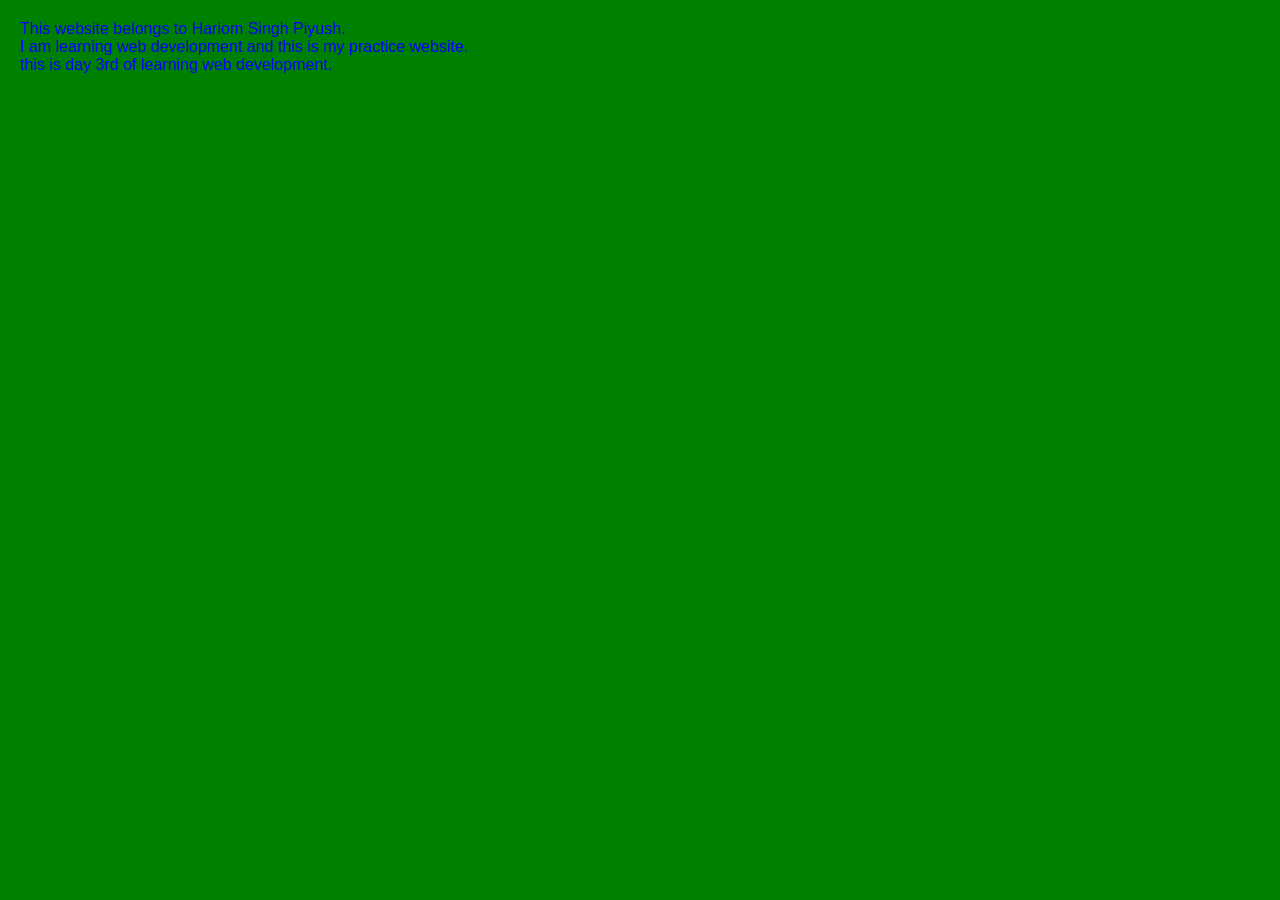
==== Web Technologies and Frameworks/CWH/HTML/Lecture 3/index.html @ 9de1740a "error fixed" ====
<!DOCTYPE html>
<html lang="en">
<link>
    <meta charset="UTF-8">
    <meta name="viewport" content="width=device-width, initial-scale=1.0">
    <meta name="description" content="HTML CSS and JS practice">
    <title>Web Development Practice</title>
    <link rel="stylesheet" href="style.css"> 
</head>
<body>
    This website belongs to Hariom Singh Piyush.
    <br>
    I am learning web development and this is my practice website.
    <br>
    this is day 3rd of learning web development.
    <script src="script.js"></script>
</body>
</html>
---- Web Technologies and Frameworks/CWH/HTML/Lecture 3/style.css ----
body{
    background-color: green;
    color: blue;
    font-family: Arial, sans-serif;
    margin: 0;
    padding: 20px;
}
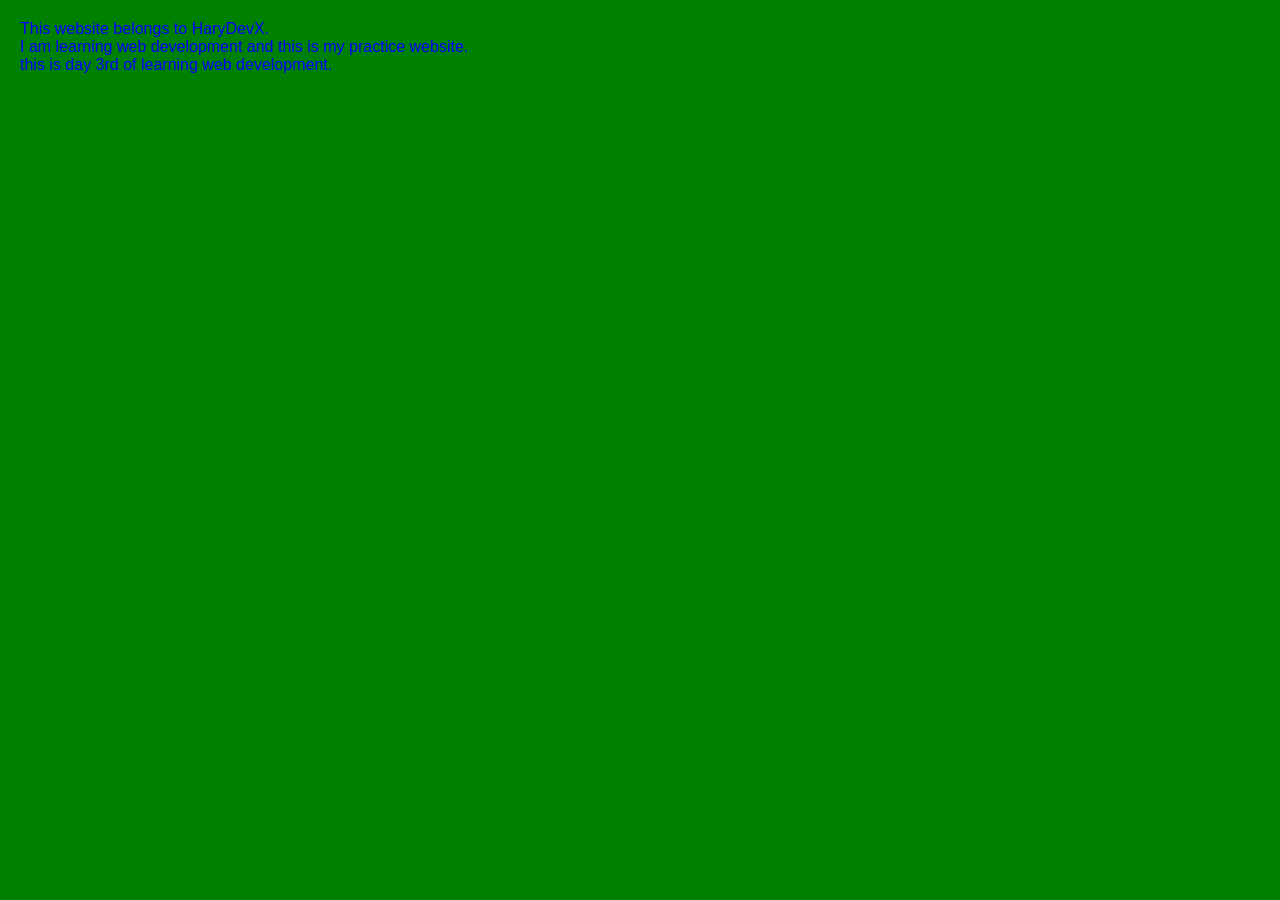
==== commit 49d63d55: "Lecture 5 completed" ====
--- a/Web Technologies and Frameworks/CWH/HTML/Lecture 3/index.html
+++ b/Web Technologies and Frameworks/CWH/HTML/Lecture 3/index.html
@@ -8,7 +8,7 @@
     <link rel="stylesheet" href="style.css"> 
 </head>
 <body>
-    This website belongs to Hariom Singh Piyush.
+    This website belongs to HaryDevX.
     <br>
     I am learning web development and this is my practice website.
     <br>
